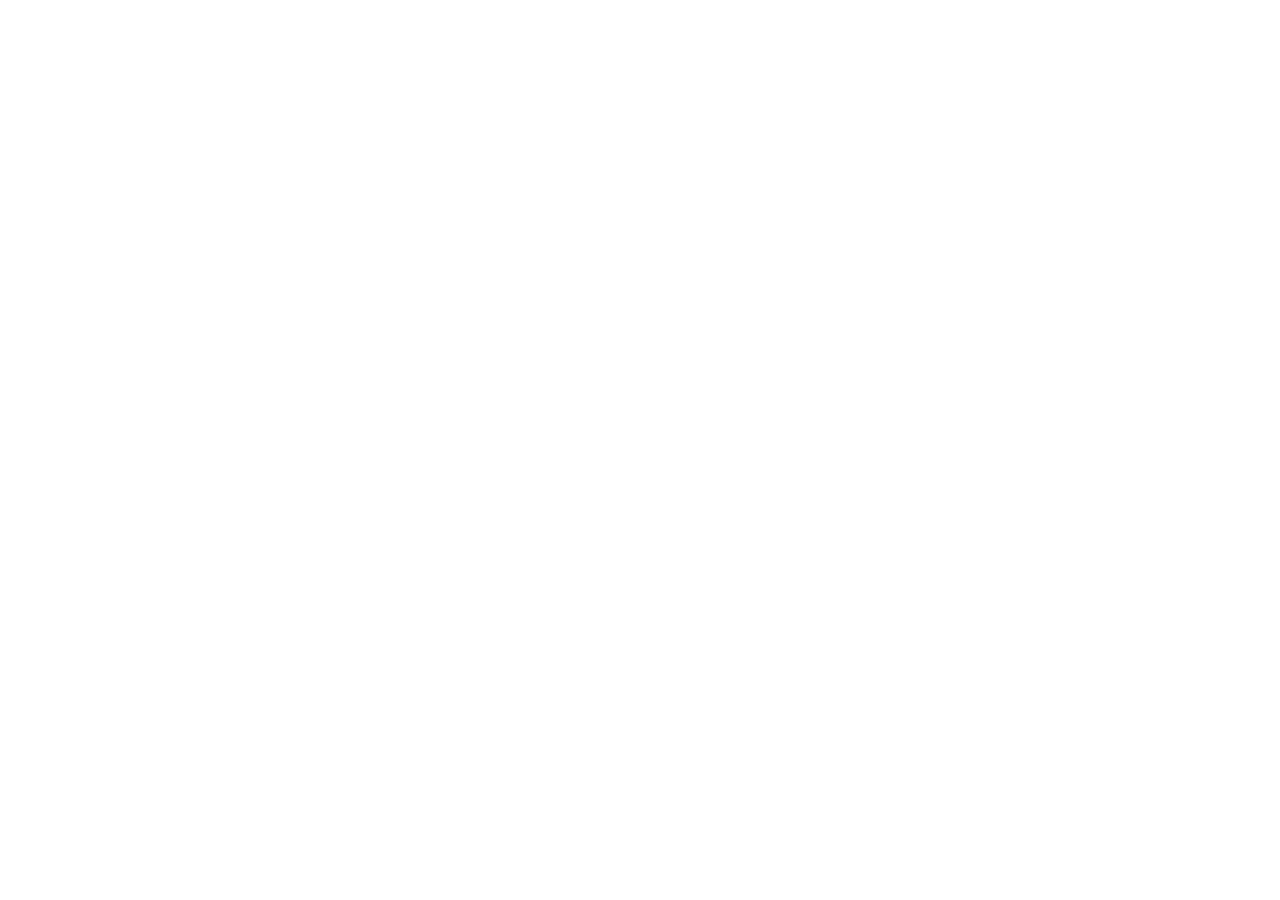
==== index.html @ ed4c2088 "ok" ====
<html>
 <head>
   <title> index</title>
  <style>
   body {
    margin: 0;
    background-image: url('https://github.com/ancucchi/ancucchi.github.io/blob/main/wallpaper_matrix.png?raw=true'); /* nome del file */ 
    background-size: cover; /* riempie lo schermo */ 
    background-repeat: no-repeat; /* evita ripetizioni */ 
    background-position: center; /* centra l’immagine */ 
    background-attachment: fixed; /* effetto parallax */ 
    color: white; /* testo leggibile su sfondo scuro */ 
    font-family: sans-serif; 
   } 
  </style>
 </head>
      <h1> # Ancucchi </h1>  
     <h2> Benvenuti nella mia pagina Github </h2>
      <p> Qui cercherò di trasmettere alcune delle nozioni imparate nel corso degli anni trascorsi ad occuparmi di informatica! </p>
      <p> https://ancucchi.github.io/"  target="_blank"> ancucchi.github.io </href></p>

<!--
<img src="https://github.com/ancucchi/ancucchi.github.io/blob/main/wallpaper_matrix.png?raw=true"  width="200" height="200">  <br>

<img src="https://github.com/ancucchi/ancucchi.github.io/blob/main/wallpaper_matrix.png?raw=true"  style="max-width:30%">
-->


</body>
</html>
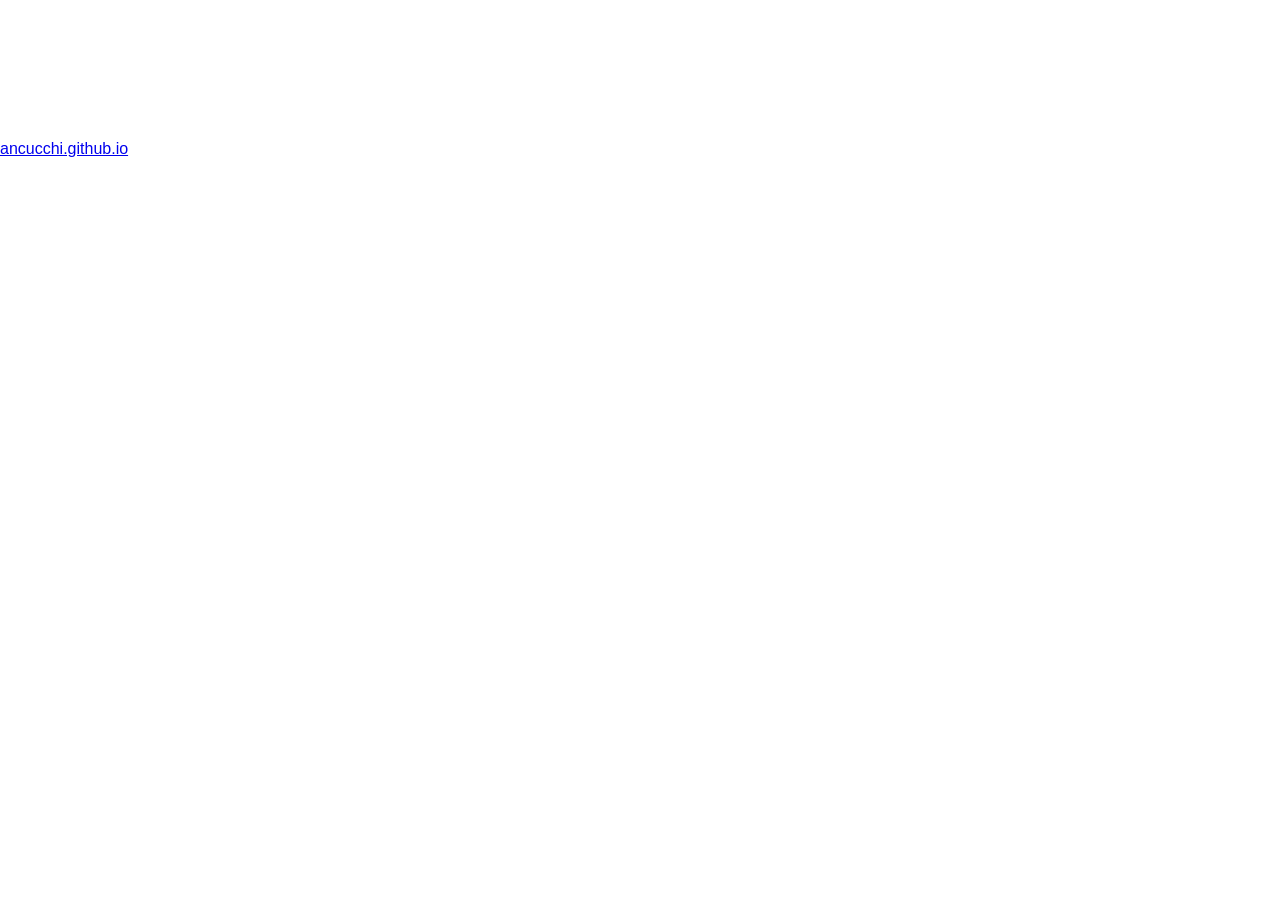
==== commit 7c2d87ac: "ok" ====
--- a/index.html
+++ b/index.html
@@ -17,7 +17,7 @@
       <h1> # Ancucchi </h1>  
      <h2> Benvenuti nella mia pagina Github </h2>
       <p> Qui cercherò di trasmettere alcune delle nozioni imparate nel corso degli anni trascorsi ad occuparmi di informatica! </p>
-      <p> https://ancucchi.github.io/"  target="_blank"> ancucchi.github.io </href></p>
+      <p> <a href="https://ancucchi.github.io/"  target="_blank"> ancucchi.github.io </href></p>
 
 <!--
 <img src="https://github.com/ancucchi/ancucchi.github.io/blob/main/wallpaper_matrix.png?raw=true"  width="200" height="200">  <br>
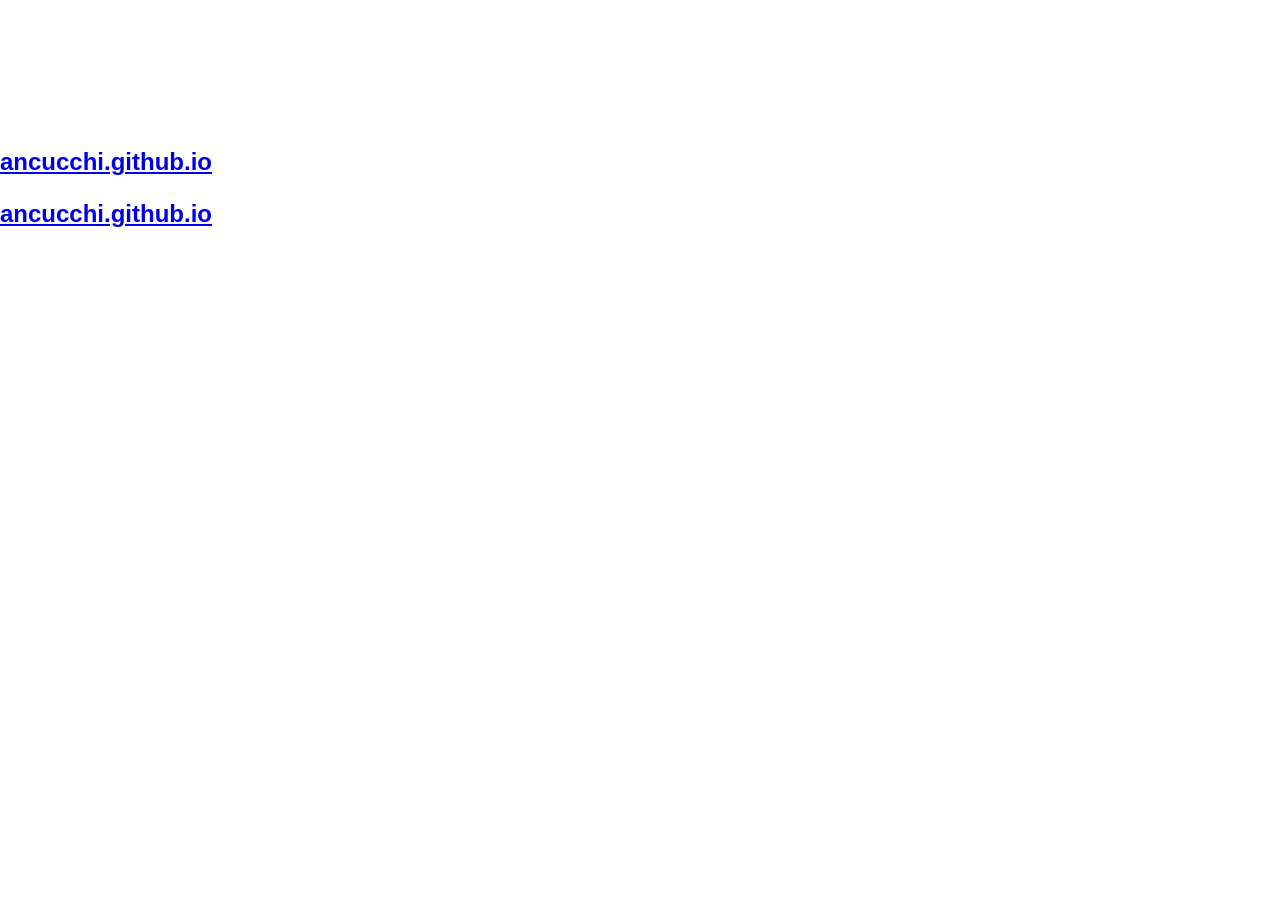
==== commit e82d6bcf: "Fix HTML structure and add new image link Updated HTML structure for links and added new image." ====
--- a/index.html
+++ b/index.html
@@ -17,12 +17,14 @@
       <h1> # Ancucchi </h1>  
      <h2> Benvenuti nella mia pagina Github </h2>
       <p> Qui cercherò di trasmettere alcune delle nozioni imparate nel corso degli anni trascorsi ad occuparmi di informatica! </p>
-      <p> <a href="https://ancucchi.github.io/"  target="_blank"> ancucchi.github.io </href></p>
+      <h2><p> <a href="https://ancucchi.github.io/"  target="_blank"> ancucchi.github.io </href></p></h2>
+      <h2><p> <a href="https://github.com/ancucchi/ancucchi.github.io/blob/main/wallpaper_matrix.png?raw=true"  target="_blank"> ancucchi.github.io </href></p></h2>
+ 
 
 <!--
 <img src="https://github.com/ancucchi/ancucchi.github.io/blob/main/wallpaper_matrix.png?raw=true"  width="200" height="200">  <br>
 
-<img src="https://github.com/ancucchi/ancucchi.github.io/blob/main/wallpaper_matrix.png?raw=true"  style="max-width:30%">
+<img src="https://github.com/ancucchi/ancucchi.github.io/blob/main/google_dork.html?raw=true"  style="max-width:30%">
 -->
 
 
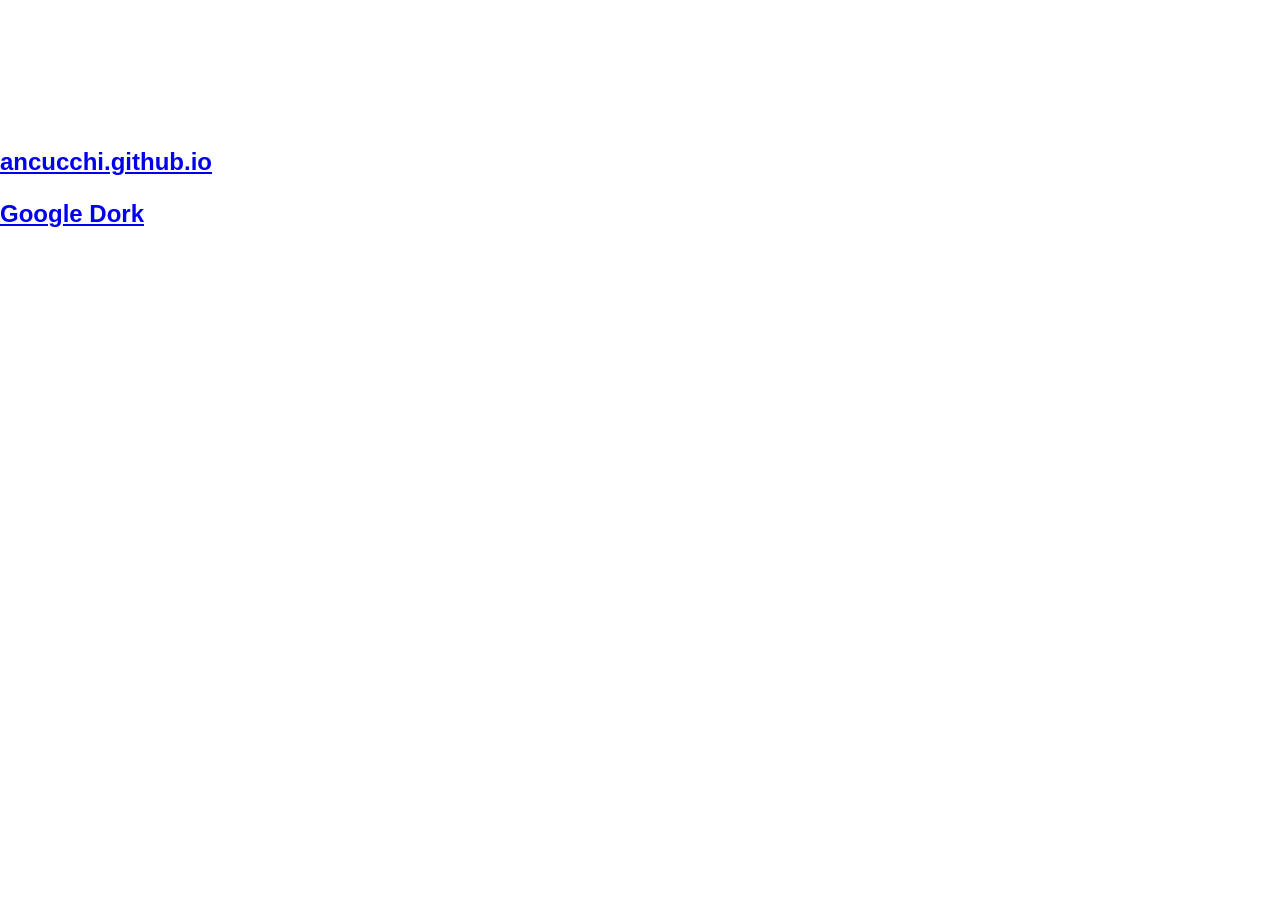
==== commit 2b123228: "Update link text for Google Dork in index.html" ====
--- a/index.html
+++ b/index.html
@@ -18,15 +18,8 @@
      <h2> Benvenuti nella mia pagina Github </h2>
       <p> Qui cercherò di trasmettere alcune delle nozioni imparate nel corso degli anni trascorsi ad occuparmi di informatica! </p>
       <h2><p> <a href="https://ancucchi.github.io/"  target="_blank"> ancucchi.github.io </href></p></h2>
-      <h2><p> <a href="https://github.com/ancucchi/ancucchi.github.io/blob/main/wallpaper_matrix.png?raw=true"  target="_blank"> ancucchi.github.io </href></p></h2>
+      <h2><p> <a href="https://github.com/ancucchi/ancucchi.github.io/blob/main/google_dork.html?raw=true"  target="_blank"> Google Dork </href></p></h2>
  
-
-<!--
-<img src="https://github.com/ancucchi/ancucchi.github.io/blob/main/wallpaper_matrix.png?raw=true"  width="200" height="200">  <br>
-
-<img src="https://github.com/ancucchi/ancucchi.github.io/blob/main/google_dork.html?raw=true"  style="max-width:30%">
--->
-
 
 </body>
 </html>
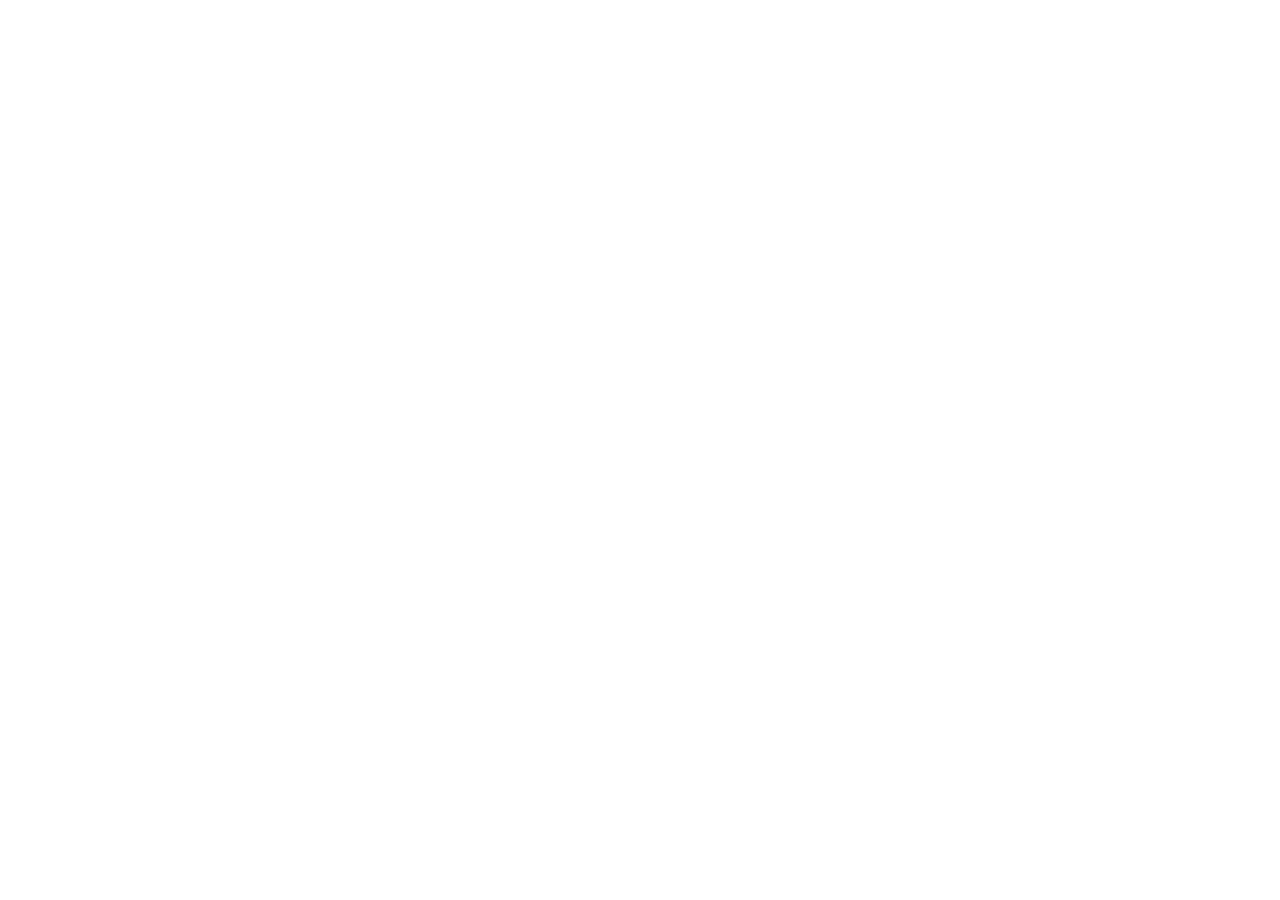
==== commit c952b598: "Add styles for link states in index.html" ====
--- a/index.html
+++ b/index.html
@@ -12,12 +12,34 @@
     color: white; /* testo leggibile su sfondo scuro */ 
     font-family: sans-serif; 
    } 
+   a:link {
+  color: white;
+  background-color: transparent;
+  text-decoration: none;
+}
+a:visited {
+  color: yellow;
+  background-color: transparent;
+  text-decoration: none;
+}
+a:hover {
+  color: red;
+  background-color: transparent;
+  text-decoration: underline;
+}
+a:active {
+  color: blu;
+  background-color: transparent;
+  text-decoration: underline;
+}
+
   </style>
  </head>
       <h1> # Ancucchi </h1>  
      <h2> Benvenuti nella mia pagina Github </h2>
       <p> Qui cercherò di trasmettere alcune delle nozioni imparate nel corso degli anni trascorsi ad occuparmi di informatica! </p>
       <h2><p> <a href="https://ancucchi.github.io/"  target="_blank"> ancucchi.github.io </href></p></h2>
+      <h2><p> <a href="https://github.com/ancucchi"  target="_blank"> github.com/ancucch </href></p></h2>
       <h2><p> <a href="https://github.com/ancucchi/ancucchi.github.io/blob/main/google_dork.html?raw=true"  target="_blank"> Google Dork </href></p></h2>
  
 
